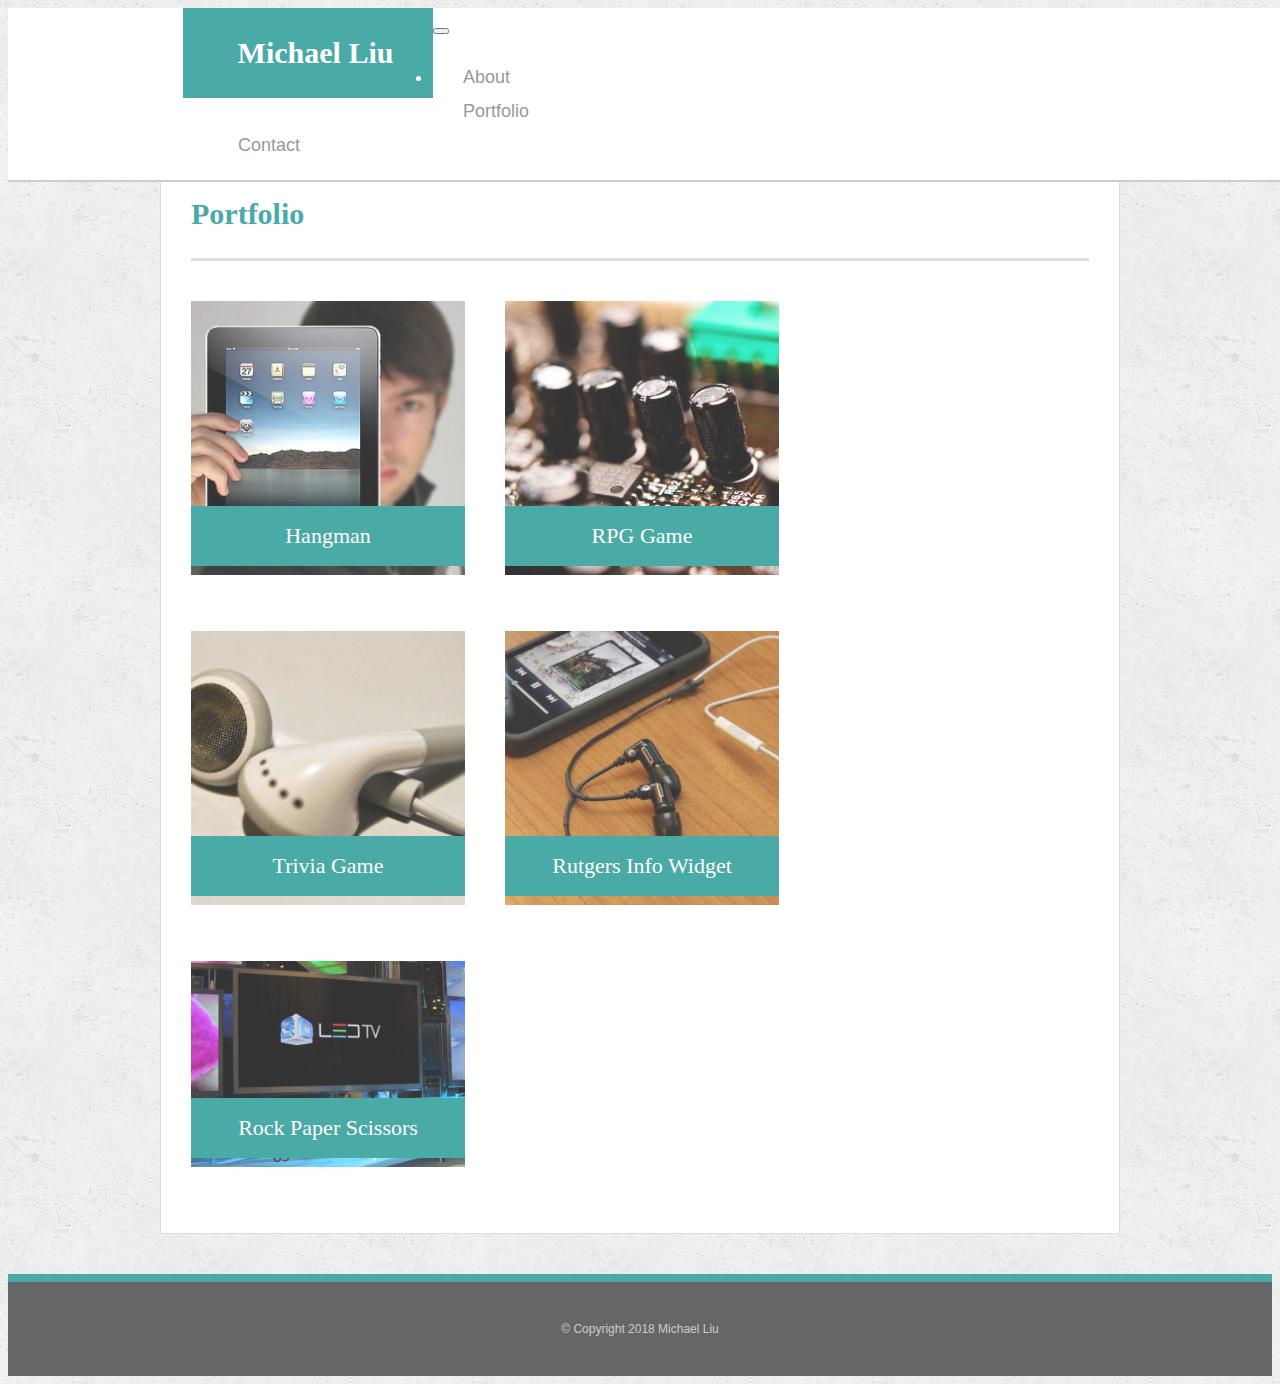
==== portfolio.html @ 351b0b2d "added new files" ====
<!DOCTYPE html>
<html>
		<head>
				<meta charset="UTF-8">
				<meta name="viewport" content="width=device-width, initial-scale=1">
			
				<title>About | Michael Liu</title>
					
					<link rel="stylesheet" href="https://stackpath.bootstrapcdn.com/bootstrap/4.1.0/css/bootstrap.min.css" integrity="sha384-9gVQ4dYFwwWSjIDZnLEWnxCjeSWFphJiwGPXr1jddIhOegiu1FwO5qRGvFXOdJZ4" crossorigin="anonymous">
			
					<link rel="stylesheet" type="text/css" href="assets/css/style.css">
					
			
			</head>
<body>

<header id="masthead">	
				<!-- Our rows function in containers (grid created). -->
	 <div class="container">
				
					<!-- Our columns function in rows. -->
		<div class="row">
						
								
		<nav class="navbar navbar-expand-md navbar-light bg-light">
			<a id="logo" class="navbar-brand"  href="index.html">Michael Liu</a>	
						
						
			<button class="navbar-toggler navbar-toggler-right" type="button" data-toggle="collapse" data-target="#navbarSupportedContent" aria-controls="navbarSupportedContent" aria-expanded="false" aria-label="Toggle navigation">
				<span class="navbar-toggler-icon"></span>
			</button>
						
						<!-- Collect the nav links, forms, and other content for toggling -->
						
			<div class="collapse navbar-collapse" id="navbarSupportedContent">
				<ul class="navbar-nav mr-auto">
					<li class="nav-item"><a class="nav-link" href="index.html">About</a></li>
					<li class="nav-item"><a class="nav-link" href="portfolio.html">Portfolio</a></li>
					<li class="nav-item"><a class="nav-link" href="contact.html">Contact</a></li>
					                           
								
				</ul>
			</div> <!-- /.navbar-collapse -->
						
		</nav>		
				
		</div>
	</div>
</header>

<div id="main-container" class="container">
	<section class="main-section">
		<h1>Portfolio</h1>
		<div class="work">
			<img src="assets/images/portfolioipad.jpg" alt="ipad">

			<h3>Hangman</h3>
		</div>
		<div class="work">
			<img src="assets/images/portfoliotechnic.jpg" alt="technic">
			
			<h3>RPG Game</h3>
		</div>
		
		<div class="work">
			<img src="assets/images/portfolioearbuds.jpg" alt="earbuds">

			<h3>Trivia Game</h3>
		</div>
		<div class="work">
			<img src="assets/images/portfoliophone.jpg" alt="phone">

			<h3>Rutgers Info Widget</h3>
		</div>
		<div class="work">
			<img src="assets/images/portfoliotechnic2.jpg" alt="technic">
			
			<h3>Rock Paper Scissors</h3>
		</div>
	</section>

		
	</div>

	<footer>
			<div class="container">
				<div class="row"> 
						<div class="col-md-12" id="container">© Copyright 2018 Michael Liu</div>
				</div>		
			
			</div>
	</footer>
	<script src="https://code.jquery.com/jquery-3.3.1.slim.min.js" integrity="sha384-q8i/X+965DzO0rT7abK41JStQIAqVgRVzpbzo5smXKp4YfRvH+8abtTE1Pi6jizo" crossorigin="anonymous"></script>
	<script src="https://cdnjs.cloudflare.com/ajax/libs/popper.js/1.14.0/umd/popper.min.js" integrity="sha384-cs/chFZiN24E4KMATLdqdvsezGxaGsi4hLGOzlXwp5UZB1LY//20VyM2taTB4QvJ" crossorigin="anonymous"></script>
	<script src="https://stackpath.bootstrapcdn.com/bootstrap/4.1.0/js/bootstrap.min.js" integrity="sha384-uefMccjFJAIv6A+rW+L4AHf99KvxDjWSu1z9VI8SKNVmz4sk7buKt/6v9KI65qnm" crossorigin="anonymous"></script>

</body>
</html>
---- assets/css/style.css ----
body{
	color: #777777;
	background-image: url("../images/wov.png");
	border-color: #dddddd;
	background-color: #ffffff;
	font-size: 18px;
	line-height: 34px;
	font-family: 'Arial', 'Helvetica Neue', Helvetica, sans-serif;
}

* {
	box-sizing: border-box;
}

.container {
	width: 90%;
	max-width: 960px;
	margin: 0 auto;
	clear: both;	
}


h1,
h2,
h3,
p{
	  margin-bottom: 20px;
	  text-align: justify;

}

p:last-child {
	margin-bottom: 20px;

}

h1, h2, h3 {
	font-family: 'Georgia', Times, 'Times New Roman', serif;
	font-weight: 700;
	color: #4aaaa5;
}

h1{
	font-size: 30px;
	line-height: 49px;
	border-bottom: 3px solid #ddd;
	padding-bottom: 20px;
}
h2,
h3{
	font-size: 22px;
}

/*header*/

#masthead {
	background: #ffffff;
	margin: 0 0 30px;
	z-index: 99;
	color: #ffffff;
	overflow: hidden;
	border-bottom: 2px solid #cccccc;
	position: fixed;
	width: 100%;
}
#logo {
	width: 250px;
	height: 90px;
	background: #4aaaa5;
	float: left;
	font-family: 'Georgia', Times, 'Times New Roman', serif;
	text-align: center;
	line-height: 90px;
	color: #ffffff;
	font-weight: 700;
	font-size: 30px;
	text-decoration: none;
	
}

nav {
	float: right;
	width:100%;
	margin-top: 0px;
}

nav a {
	color: #999999;
	text-decoration: none;
	margin-left: 15px;
	display: inline-block;
	border-left: 1px solid #efefef;
	padding-left: 15px;
	line-height: 18px;
}

nav a:first-child {
	border-left: 0 none;
}



/*footer*/

footer {
	background: #666666;
	color: #ffffff;
	padding: 30px 0;
	clear: both;
	border-top: 8px solid #4aaaa5;
	color: #cccccc;
	font-size: 12px;
	text-align: center;
}



/*main*/

#main-container {
	padding-top: 130px;

}
.main-section {
	background: #fff;
	padding: 30px;
	margin: 0 0 40px 0;
	width: 100%;
	max-width: 100%;
	float: left;
	border: 1px solid #ddd;

}


/*portfolio page*/

.work {
	width: 274px;
	overflow: auto;
	position: relative;
	float: left;
	margin: 20px 0 25px;
}
.work:nth-child(even) {
	margin-right: 40px;
}
.work img {
	width: 100%;
	border: 0 none;
	opacity: .8;
}
.work h3 {
	border-bottom: 0;
	background: #4aaaa5;
	color: #fff;
	text-align: center;
	position: absolute;
	padding: 15px;
	width: 100%;
	bottom: 20px;
	line-height: 30px;
	margin-bottom: 0;
	font-weight: 300;
}

/* Author Image*/

figure {
	text-align: center;
	text-transform: uppercase;
	padding: .2em;
	margin: 0;
  }
  
  figure img {
	max-width: 100%;
  }

  .left {
	float: left;
	margin-right: 1em;
  }
  
  .right {
	float: right;
	margin-left: 1em;
  }


/*contact page*/

.form-text {
	height: 35px;
	border: 1px solid #ddd;
	padding: 0 10px;
	font-size: 14px;
}
.form-btn {
	background: #4aaaa5;
	border: 0 none;
	color: #fff;
	font-size: 18px;
	padding: 10px 30px;
	cursor: pointer;
}


/*clear fix*/
.clearfix:after {
	visibility: hidden;
	display: block;
	font-size: 0;
	content: " ";
	clear: both;
	height: 0;
  }
  .clearfix { display: inline-block; }
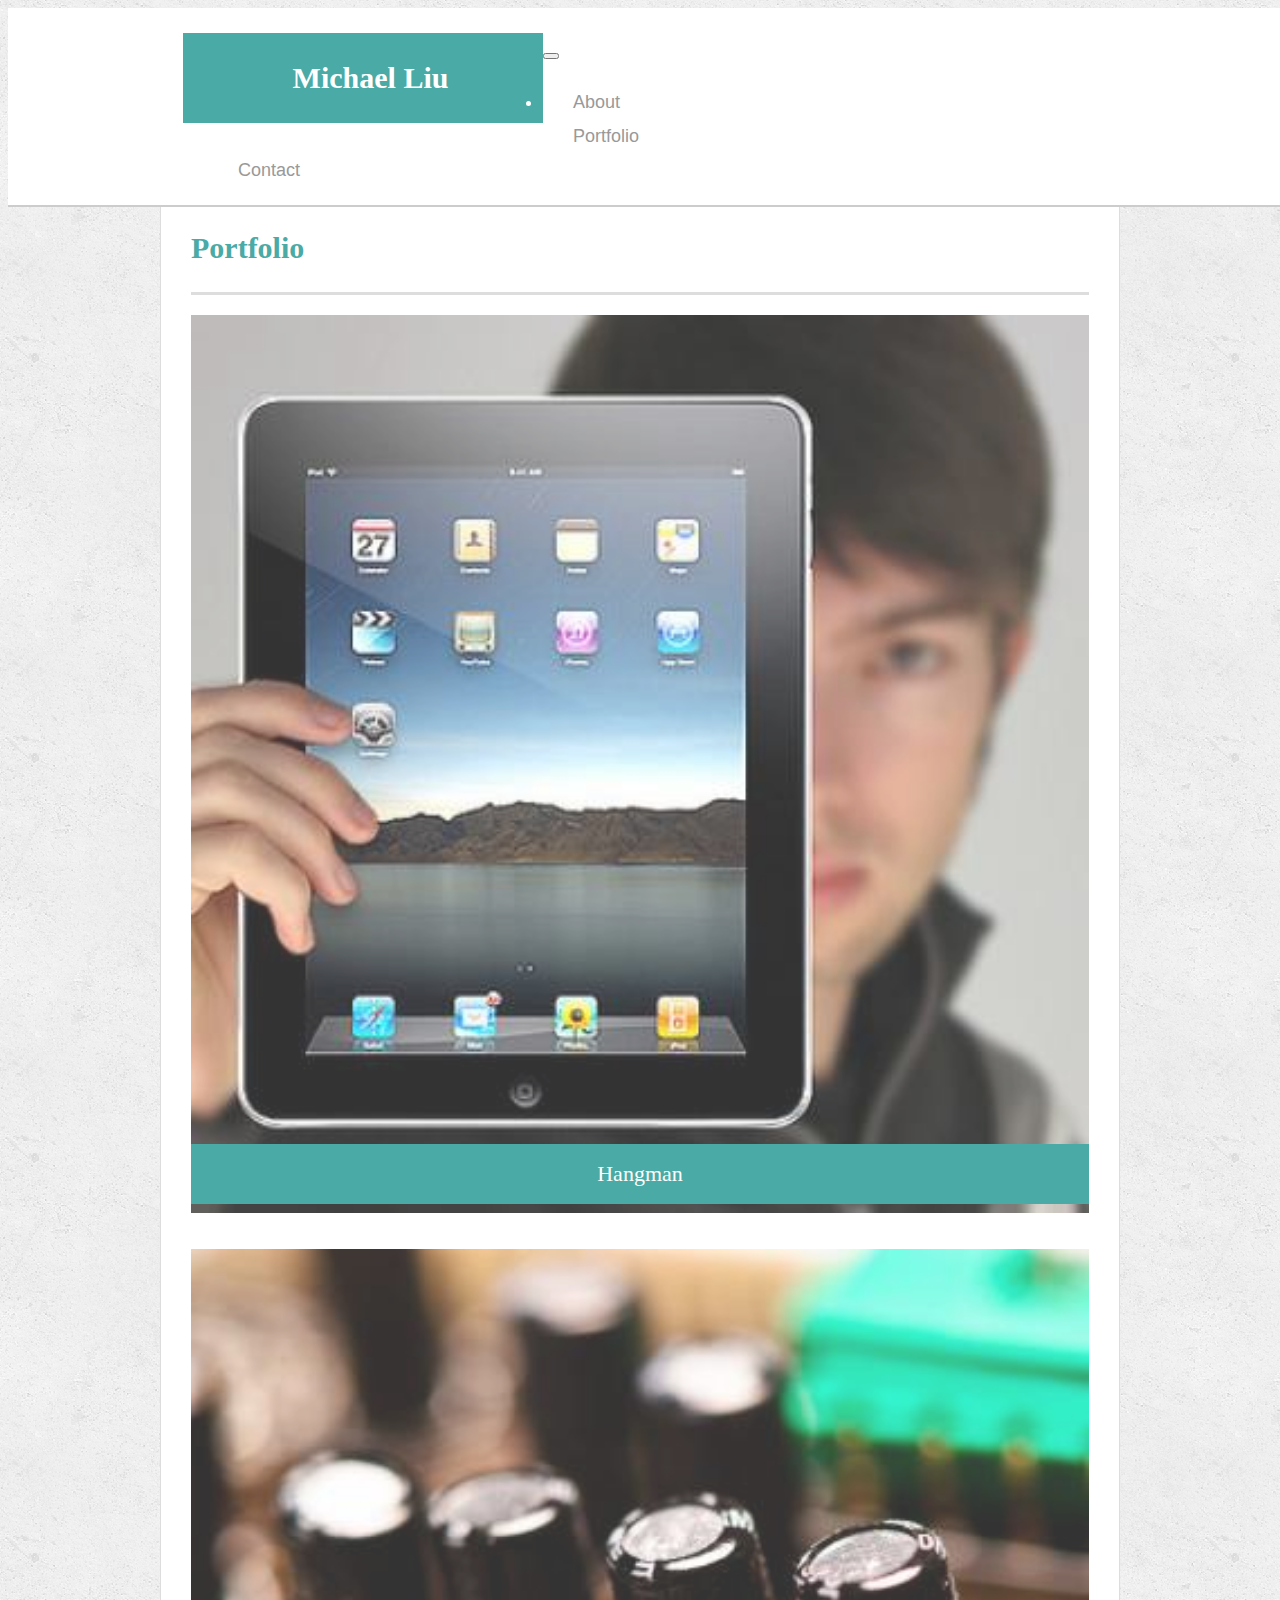
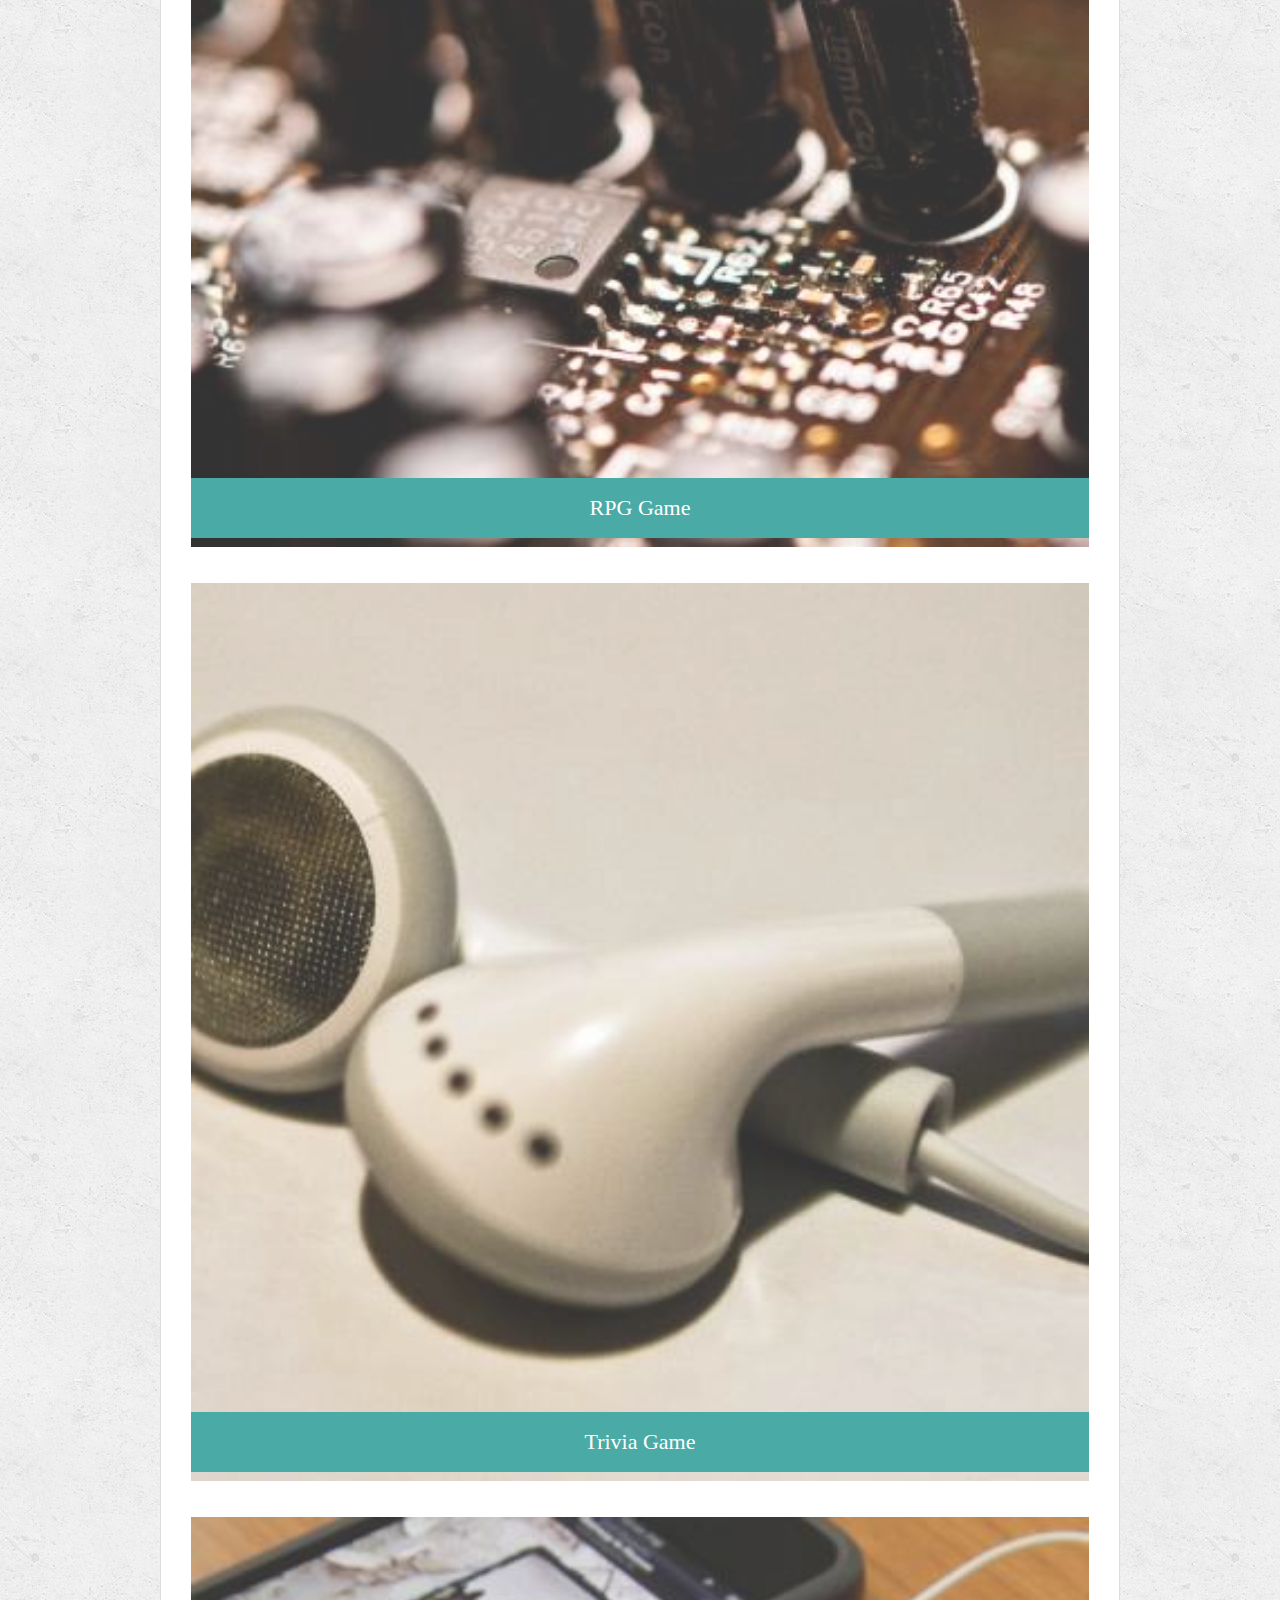
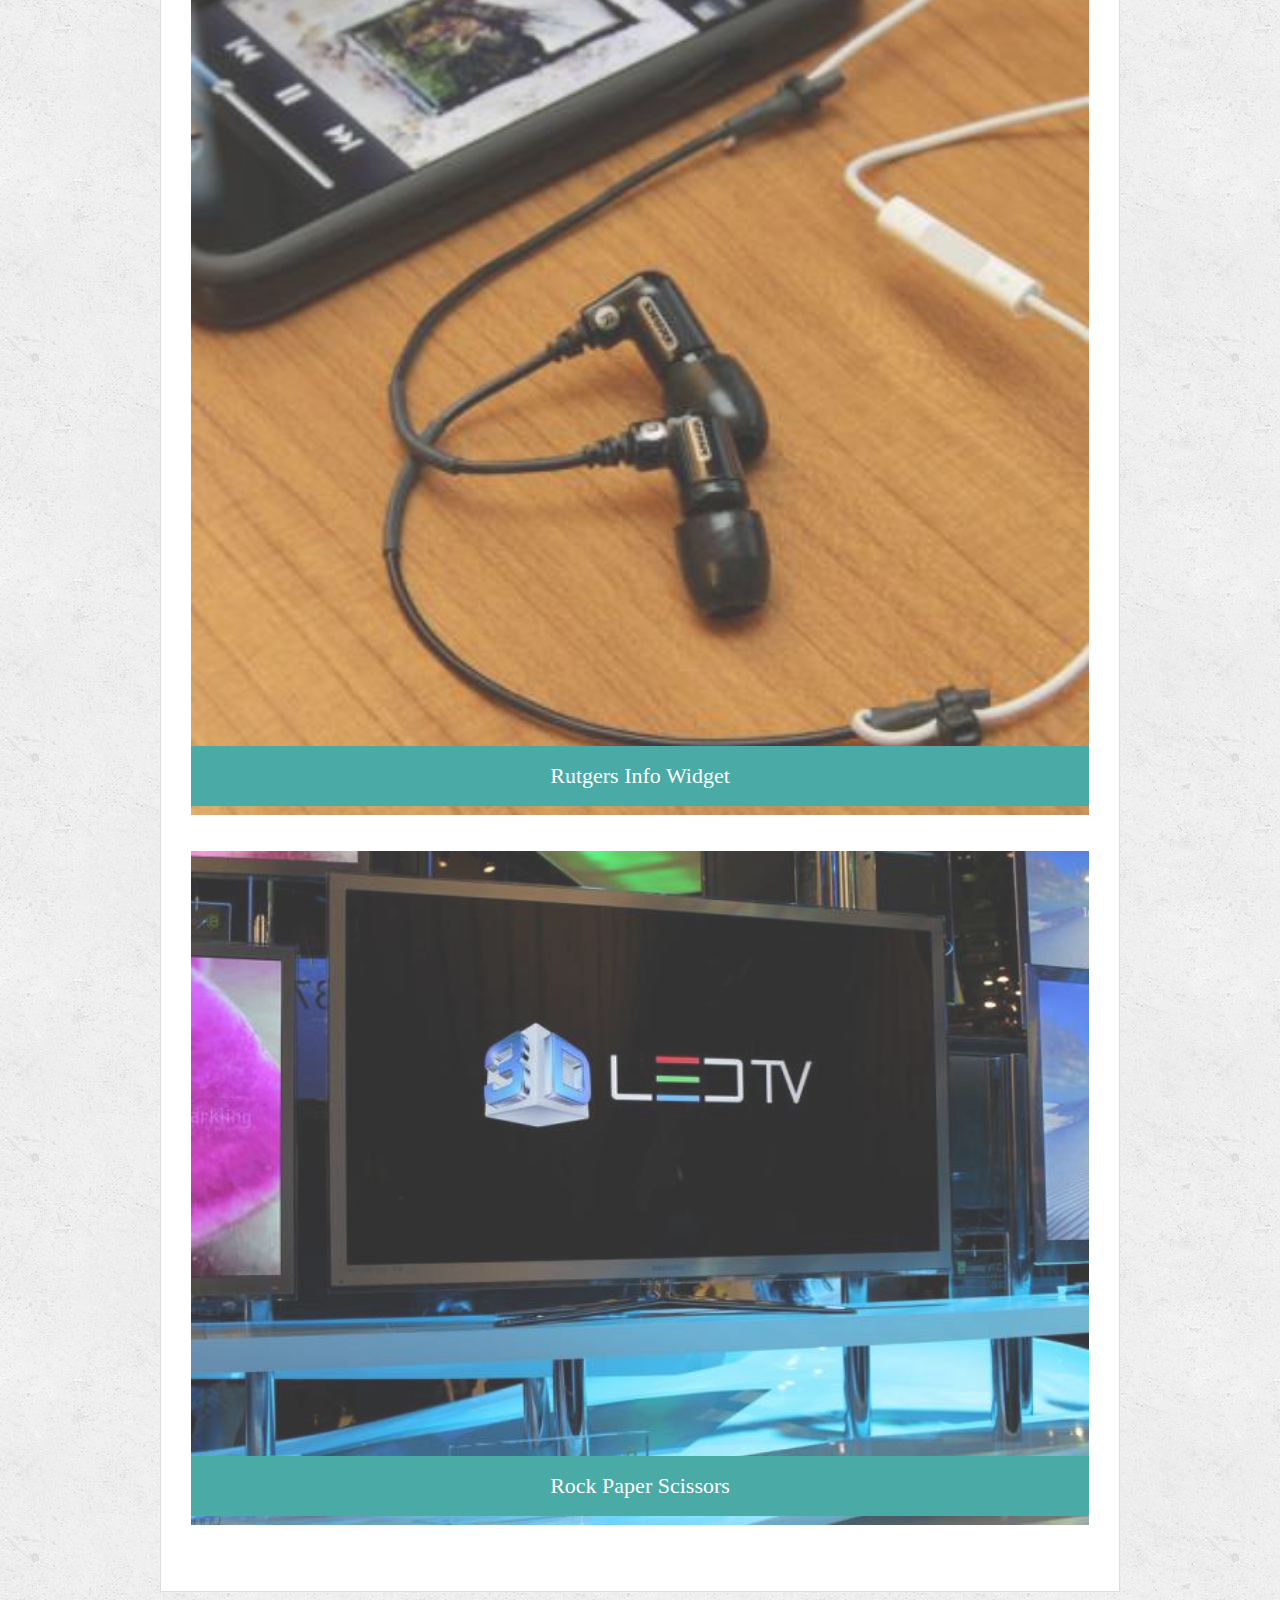
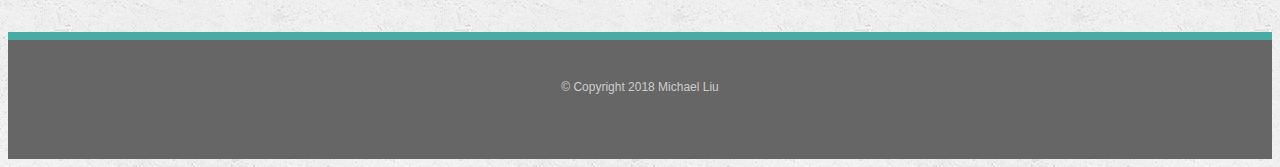
==== commit 3e596b53: "modify portfolio files" ====
--- a/portfolio.html
+++ b/portfolio.html
@@ -47,40 +47,57 @@
 		</div>
 	</div>
 </header>
-
+<br>
 <div id="main-container" class="container">
 	<section class="main-section">
 		<h1>Portfolio</h1>
+
+		<div class="row">
+		<div class="col-md-6 col-sm-12">
 		<div class="work">
 			<img src="assets/images/portfolioipad.jpg" alt="ipad">
 
 			<h3>Hangman</h3>
 		</div>
+		</div>
+		<div class="col-md-6 col-sm-12">
 		<div class="work">
 			<img src="assets/images/portfoliotechnic.jpg" alt="technic">
 			
 			<h3>RPG Game</h3>
 		</div>
-		
+		</div>
+		</div>
+
+		<div class="row">
+		<div class="col-md-6 col-sm-12">
 		<div class="work">
 			<img src="assets/images/portfolioearbuds.jpg" alt="earbuds">
 
 			<h3>Trivia Game</h3>
 		</div>
+		</div>
+		<div class="col-md-6 col-sm-12">
 		<div class="work">
 			<img src="assets/images/portfoliophone.jpg" alt="phone">
 
 			<h3>Rutgers Info Widget</h3>
 		</div>
+		</div>
+		</div>
+
+		<div class="row">
+		<div class="col-md-6 col-sm-12">
 		<div class="work">
 			<img src="assets/images/portfoliotechnic2.jpg" alt="technic">
 			
 			<h3>Rock Paper Scissors</h3>
 		</div>
+		</div>
+		</div>
+	
 	</section>
-
-		
-	</div>
+</div>
 
 	<footer>
 			<div class="container">
--- a/assets/css/style.css
+++ b/assets/css/style.css
@@ -13,7 +13,7 @@
 }
 
 .container {
-	width: 90%;
+	width: 100%;
 	max-width: 960px;
 	margin: 0 auto;
 	clear: both;	
@@ -64,7 +64,7 @@
 	width: 100%;
 }
 #logo {
-	width: 250px;
+	width: 360px;
 	height: 90px;
 	background: #4aaaa5;
 	float: left;
@@ -135,13 +135,15 @@
 
 /*portfolio page*/
 
+.row {
+	margin-bottom:25px;
+}
+
 .work {
-	width: 274px;
-	overflow: auto;
 	position: relative;
-	float: left;
 	margin: 20px 0 25px;
 }
+
 .work:nth-child(even) {
 	margin-right: 40px;
 }
@@ -149,6 +151,7 @@
 	width: 100%;
 	border: 0 none;
 	opacity: .8;
+	position: center;
 }
 .work h3 {
 	border-bottom: 0;
